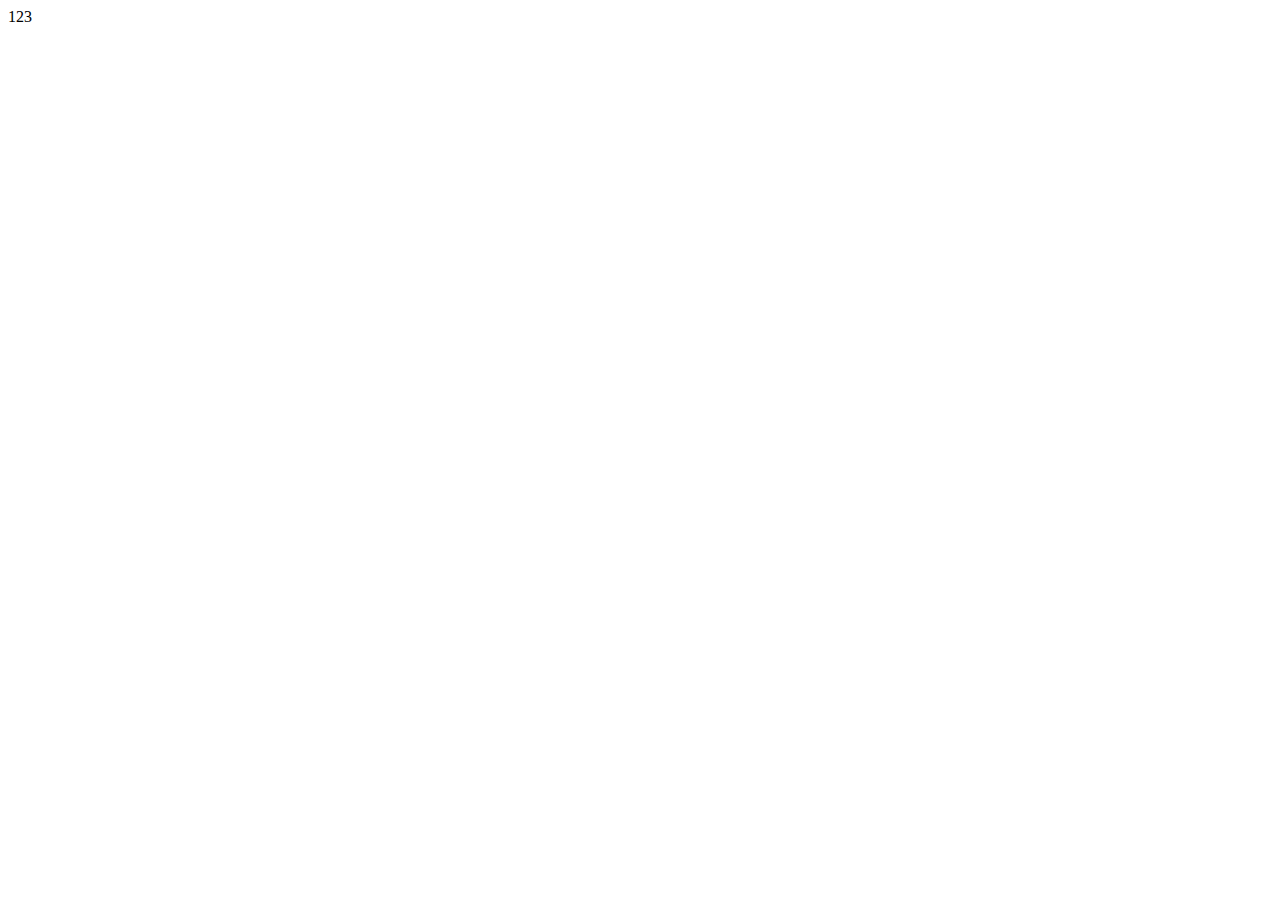
==== 1.html @ f28d3c69 "第一次提交，完成header部分" ====
<!DOCTYPE html>
<html lang="en">
<head>
	<meta charset="UTF-8">
	<title>Document</title>
	<style type="text/css">
		span {
			position: absolute;
		}
	</style>
</head>
<body>
	<span>123</span>
</body>
</html>
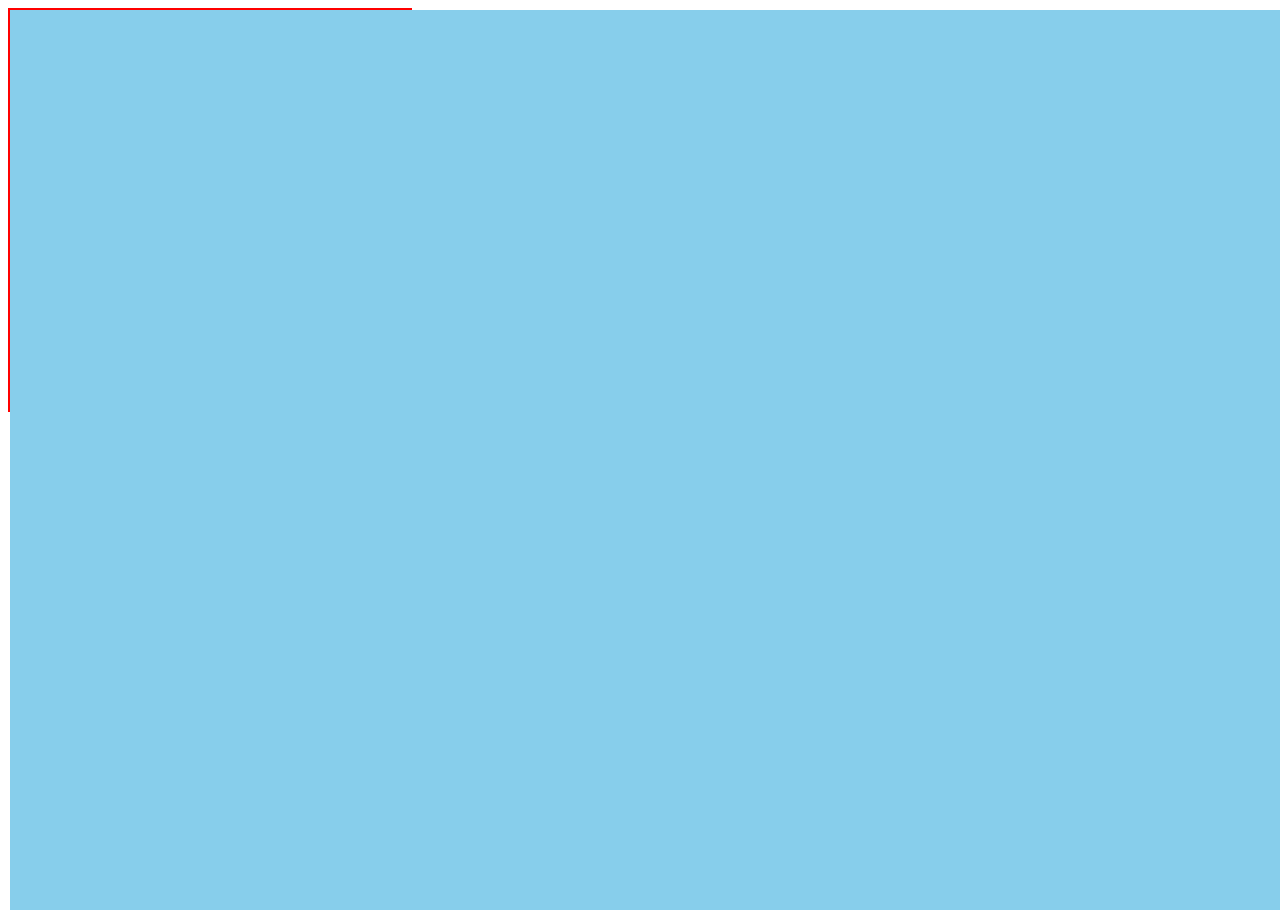
==== commit 17a61eec: "首页静态页面完毕" ====
--- a/1.html
+++ b/1.html
@@ -4,12 +4,22 @@
 	<meta charset="UTF-8">
 	<title>Document</title>
 	<style type="text/css">
-		span {
+		#wrap {
+			width: 400px;
+			height: 400px;
+			border: 2px solid red;
+		}
+		.inner {
+			width: 100%;
+			height: 100%;
+			background-color: skyblue;
 			position: absolute;
 		}
 	</style>
 </head>
 <body>
-	<span>123</span>
+	<div id="wrap">
+		<div class="inner"></div>
+	</div>
 </body>
 </html>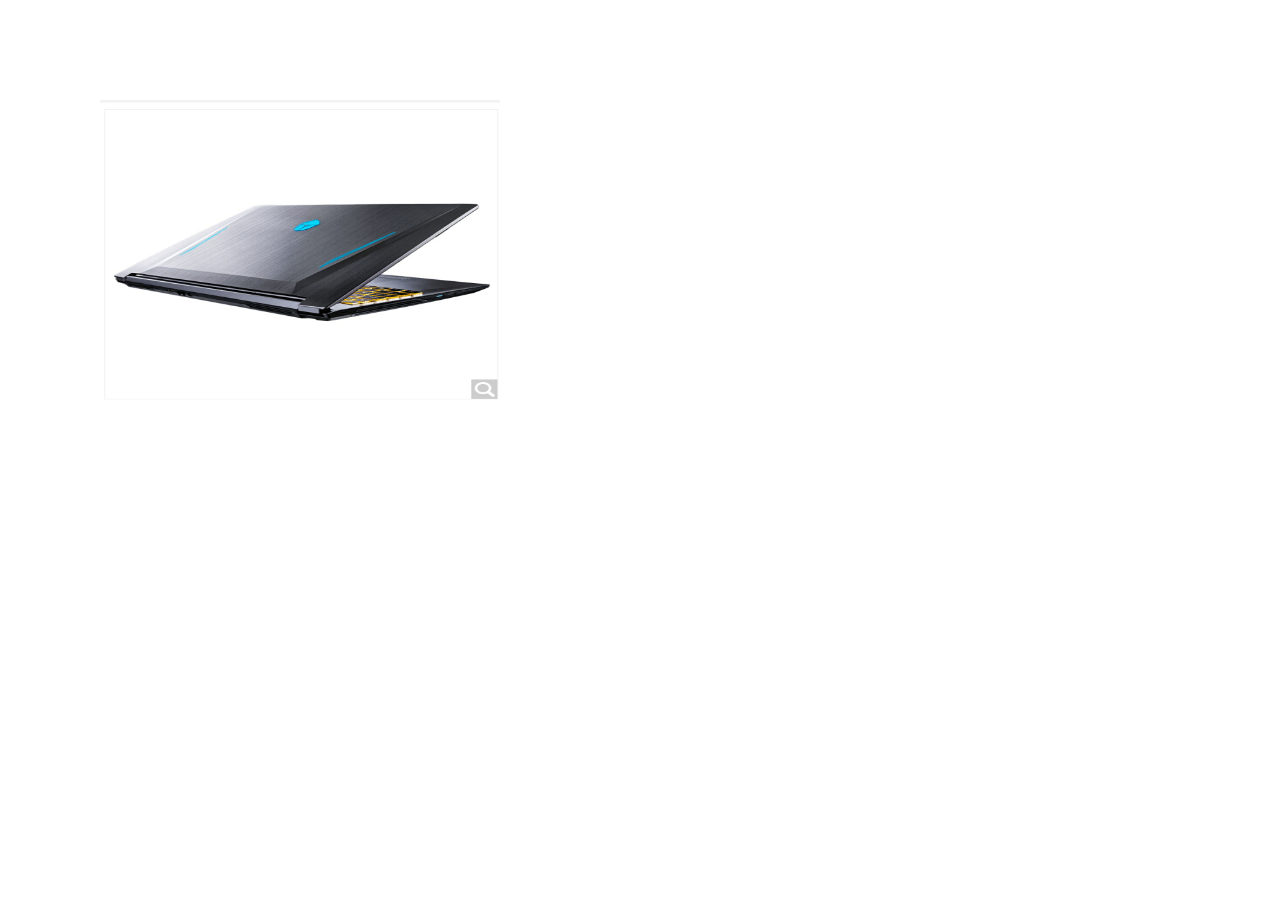
==== commit 9ef079af: "3.3commit" ====
--- a/1.html
+++ b/1.html
@@ -1,25 +1,114 @@
 <!DOCTYPE html>
 <html lang="en">
-<head>
-	<meta charset="UTF-8">
-	<title>Document</title>
-	<style type="text/css">
-		#wrap {
-			width: 400px;
-			height: 400px;
-			border: 2px solid red;
+    <head>
+        <meta charset="utf-8">
+    </head>
+    <style type="text/css">
+		*{
+			margin:0;
+			padding:0;
 		}
-		.inner {
-			width: 100%;
-			height: 100%;
-			background-color: skyblue;
+		img{
+			display:block;
+			width:100%;
+			height:100%;
+		}
+		#s_box{
+			width:400px;
+			height:300px;
+			position:relative;
+			left:100px;
+			top:100px;
+		}
+		#s_box .mark_box{
+			width:400px;
+			height:300px;
+			position:absolute;
+			top:0;
+			left:0;
+			z-index:10;
+		}
+		#s_box .mark_box:hover{
+			cursor:crosshair;
+		}
+		#s_box .position_box{
+			width: 100px;
+			height: 75px;
+			background: #b6b6b6;
+			opacity: 0.6;
 			position: absolute;
+			left: 0;
+			top: 0;
+			z-index: 1;
+			display:none;
 		}
-	</style>
-</head>
-<body>
-	<div id="wrap">
-		<div class="inner"></div>
-	</div>
-</body>
+		#b_box{
+			width:392px;
+			height:292px;
+			position:relative;
+			left:600px;
+			top:-200px;
+			border:4px solid #ccc;
+			overflow:hidden;
+			display:none;
+		}
+		#b_box #all_box{
+			width:1200px;
+			height:900px;
+			position:absolute;
+			left:0;
+			top:0;
+		}
+    </style>
+    <body>
+    	<div id="s_box">
+    		<div class="mark_box"></div>
+    		<img src="images/1.jpg">
+			<div class="position_box"></div>
+    	</div>
+    	<div id="b_box">
+    		<div id="all_box">
+    			<img src="images/1.jpg" alt="">
+    		</div>
+    	</div>
+    	<script type="text/javascript">
+    		var oS_box = document.getElementById("s_box");
+    		var oS_mark_box = oS_box.children[0];
+    		var oS_box_position = oS_box.children[2];
+    		var oB_box = document.getElementById("b_box");
+    		oS_mark_box.onmouseover = function(){
+    			oS_box_position.style.display = "block"
+    			oB_box.style.display = "block"
+    		}
+    		oS_mark_box.onmouseout = function(){
+    			oS_box_position.style.display = "none"
+    			oB_box.style.display = "none"
+    		}
+    		oS_mark_box.onmousemove = function (ev){
+    			var ev = ev || event;
+    			var left = ev.offsetX - oS_box_position.offsetWidth/2;
+    			if (left < 0) {
+    				left = 0;
+    			}
+    			else if(left > oS_box.offsetWidth-oS_box_position.offsetWidth){
+					left = oS_box.offsetWidth-oS_box_position.offsetWidth;
+    			}
+    			oS_box_position.style.left = left + 'px';
+    			var top = ev.offsetY - oS_box_position.offsetHeight/2;
+    			if (top < 0) {
+    				top = 0
+    			}else if (top > oS_box.offsetHeight-oS_box_position.offsetHeight) {
+    				top = oS_box.offsetHeight-oS_box_position.offsetHeight
+    			};
+    			oS_box_position.style.top = top + 'px';
+
+    			//proportion
+    			var proportionX = left/(oS_box.offsetWidth - oS_box_position.offsetWidth);
+    			var proportionY = top / (oS_box.offsetHeight - oS_box_position.offsetHeight);
+
+    			all_box.style.left = -proportionX*(all_box.offsetWidth - oB_box.offsetWidth) + 'px';
+    			all_box.style.top = -proportionY*(all_box.offsetHeight - oB_box.offsetHeight) + 'px';
+    		}
+    	</script>
+    </body>
 </html>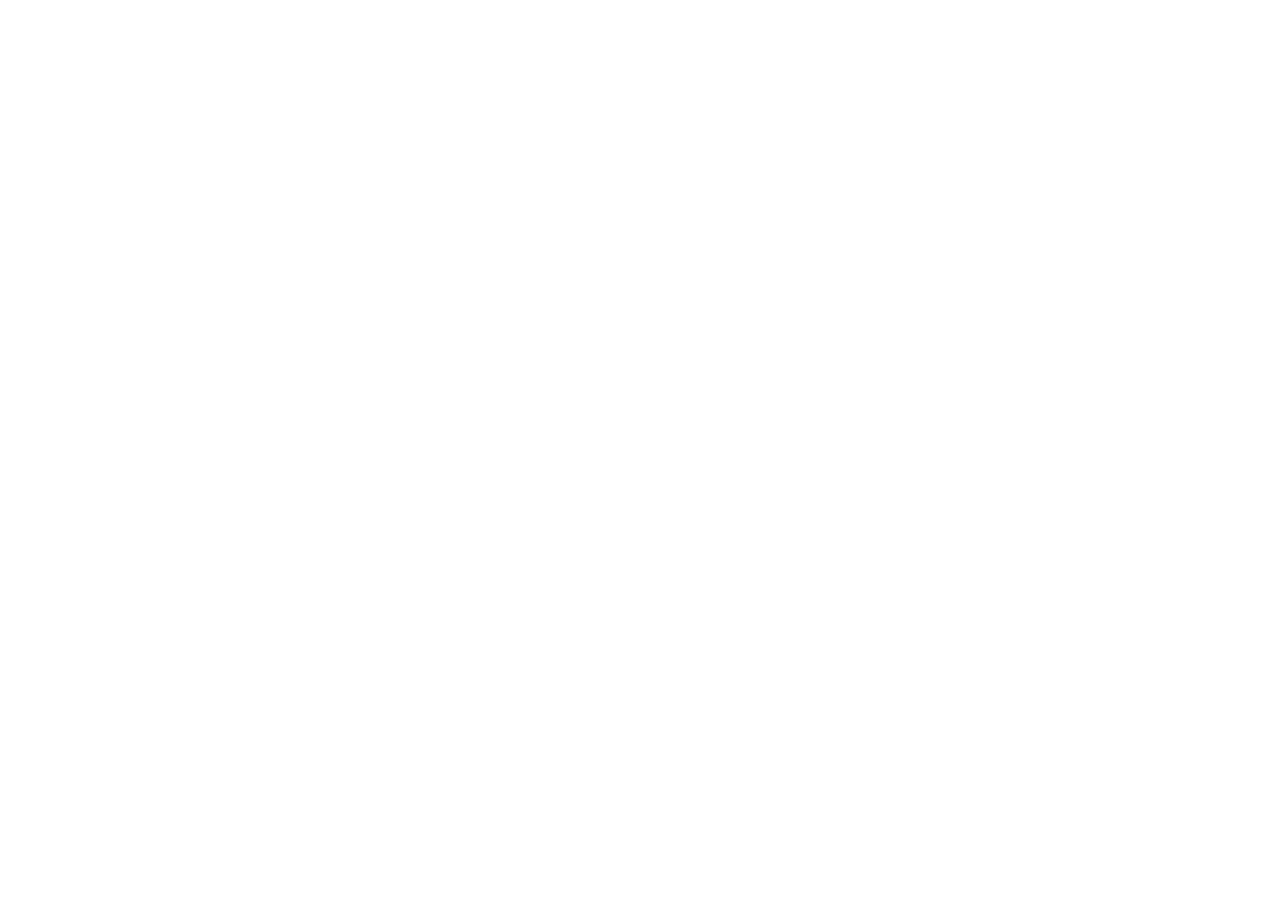
==== commit d8cfb7cf: "基本功能完成" ====
--- a/1.html
+++ b/1.html
@@ -4,111 +4,12 @@
         <meta charset="utf-8">
     </head>
     <style type="text/css">
-		*{
-			margin:0;
-			padding:0;
-		}
-		img{
-			display:block;
-			width:100%;
-			height:100%;
-		}
-		#s_box{
-			width:400px;
-			height:300px;
-			position:relative;
-			left:100px;
-			top:100px;
-		}
-		#s_box .mark_box{
-			width:400px;
-			height:300px;
-			position:absolute;
-			top:0;
-			left:0;
-			z-index:10;
-		}
-		#s_box .mark_box:hover{
-			cursor:crosshair;
-		}
-		#s_box .position_box{
-			width: 100px;
-			height: 75px;
-			background: #b6b6b6;
-			opacity: 0.6;
-			position: absolute;
-			left: 0;
-			top: 0;
-			z-index: 1;
-			display:none;
-		}
-		#b_box{
-			width:392px;
-			height:292px;
-			position:relative;
-			left:600px;
-			top:-200px;
-			border:4px solid #ccc;
-			overflow:hidden;
-			display:none;
-		}
-		#b_box #all_box{
-			width:1200px;
-			height:900px;
-			position:absolute;
-			left:0;
-			top:0;
-		}
+		
     </style>
     <body>
-    	<div id="s_box">
-    		<div class="mark_box"></div>
-    		<img src="images/1.jpg">
-			<div class="position_box"></div>
-    	</div>
-    	<div id="b_box">
-    		<div id="all_box">
-    			<img src="images/1.jpg" alt="">
-    		</div>
-    	</div>
+    	
     	<script type="text/javascript">
-    		var oS_box = document.getElementById("s_box");
-    		var oS_mark_box = oS_box.children[0];
-    		var oS_box_position = oS_box.children[2];
-    		var oB_box = document.getElementById("b_box");
-    		oS_mark_box.onmouseover = function(){
-    			oS_box_position.style.display = "block"
-    			oB_box.style.display = "block"
-    		}
-    		oS_mark_box.onmouseout = function(){
-    			oS_box_position.style.display = "none"
-    			oB_box.style.display = "none"
-    		}
-    		oS_mark_box.onmousemove = function (ev){
-    			var ev = ev || event;
-    			var left = ev.offsetX - oS_box_position.offsetWidth/2;
-    			if (left < 0) {
-    				left = 0;
-    			}
-    			else if(left > oS_box.offsetWidth-oS_box_position.offsetWidth){
-					left = oS_box.offsetWidth-oS_box_position.offsetWidth;
-    			}
-    			oS_box_position.style.left = left + 'px';
-    			var top = ev.offsetY - oS_box_position.offsetHeight/2;
-    			if (top < 0) {
-    				top = 0
-    			}else if (top > oS_box.offsetHeight-oS_box_position.offsetHeight) {
-    				top = oS_box.offsetHeight-oS_box_position.offsetHeight
-    			};
-    			oS_box_position.style.top = top + 'px';
-
-    			//proportion
-    			var proportionX = left/(oS_box.offsetWidth - oS_box_position.offsetWidth);
-    			var proportionY = top / (oS_box.offsetHeight - oS_box_position.offsetHeight);
-
-    			all_box.style.left = -proportionX*(all_box.offsetWidth - oB_box.offsetWidth) + 'px';
-    			all_box.style.top = -proportionY*(all_box.offsetHeight - oB_box.offsetHeight) + 'px';
-    		}
+    		
     	</script>
     </body>
 </html>